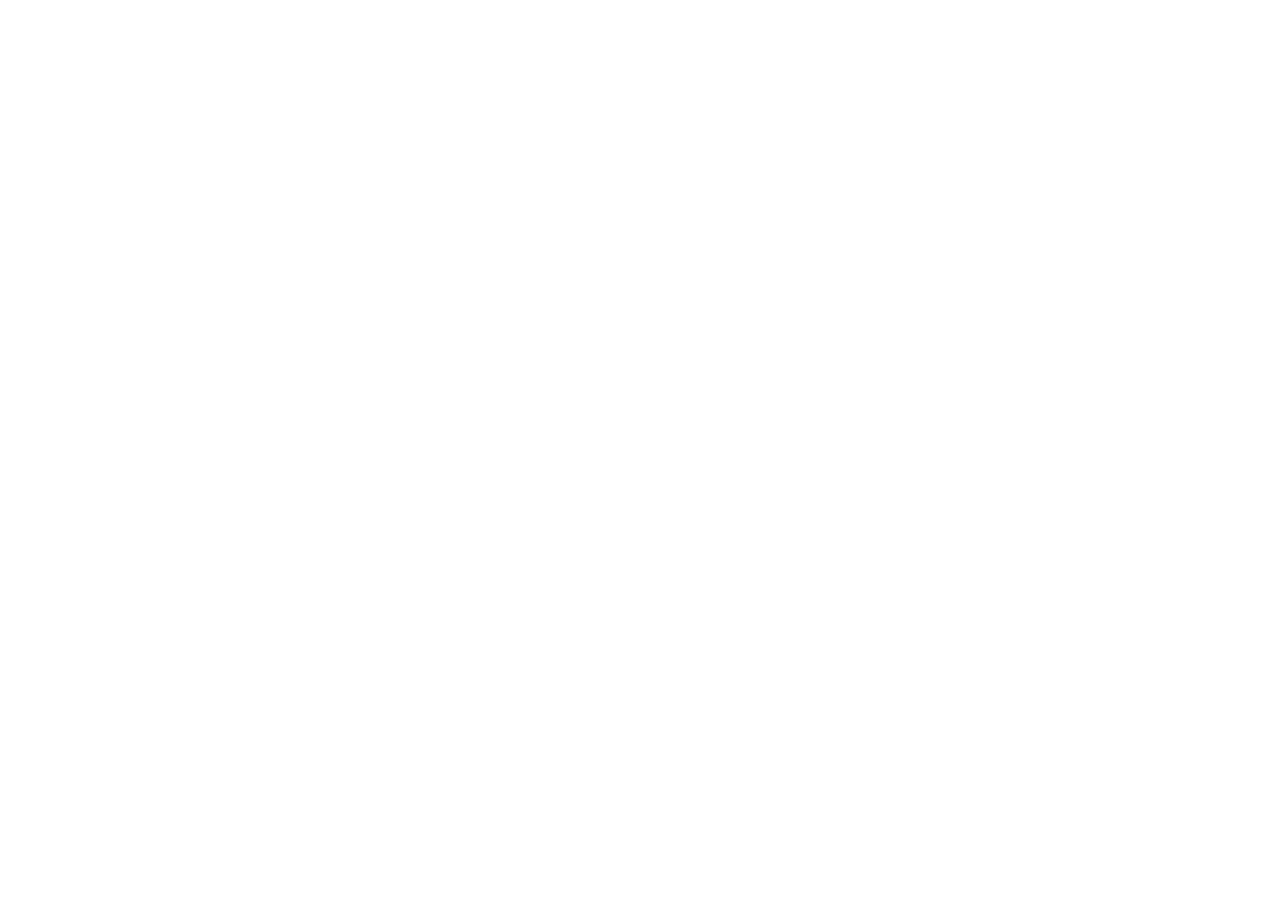
==== edit.html @ 79cce9a6 "Initial commit." ====
<!DOCTYPE html>
<html lang="en">
<head>
    <meta charset="UTF-8">
    <meta name="viewport" content="width=device-width, initial-scale=1.0">
    <title>Document</title>
    <link rel="stylesheet" href="style.css">
</head>
<body>
    <script type="module" src="StudyCard.js"></script>
    <script type="module" src="Bin.js"></script>
    <script type="module" src="Deck.js"></script>
    <script type="module" src="LeitnerSystem.js"></script>
    <script type="module" src="script.js"></script>
</body>
</html>
---- style.css ----
body {
    font-family: Arial, sans-serif;
    text-align: center;
}

.item-button{
    color: white;
    background-color: rgb(70,95,238);
    width: 200px;
    height: 200px;
    border-radius: 20px;
    margin-left: 10px;
    margin-right: 10px;
    margin-bottom: 25px;
}

.item-button:hover {
    background-color: rgb(55,76,193);
    width: 190px;
    height: 190px;
    margin-left: 15px;
    margin-right: 15px;
    margin-bottom: 35px;
}
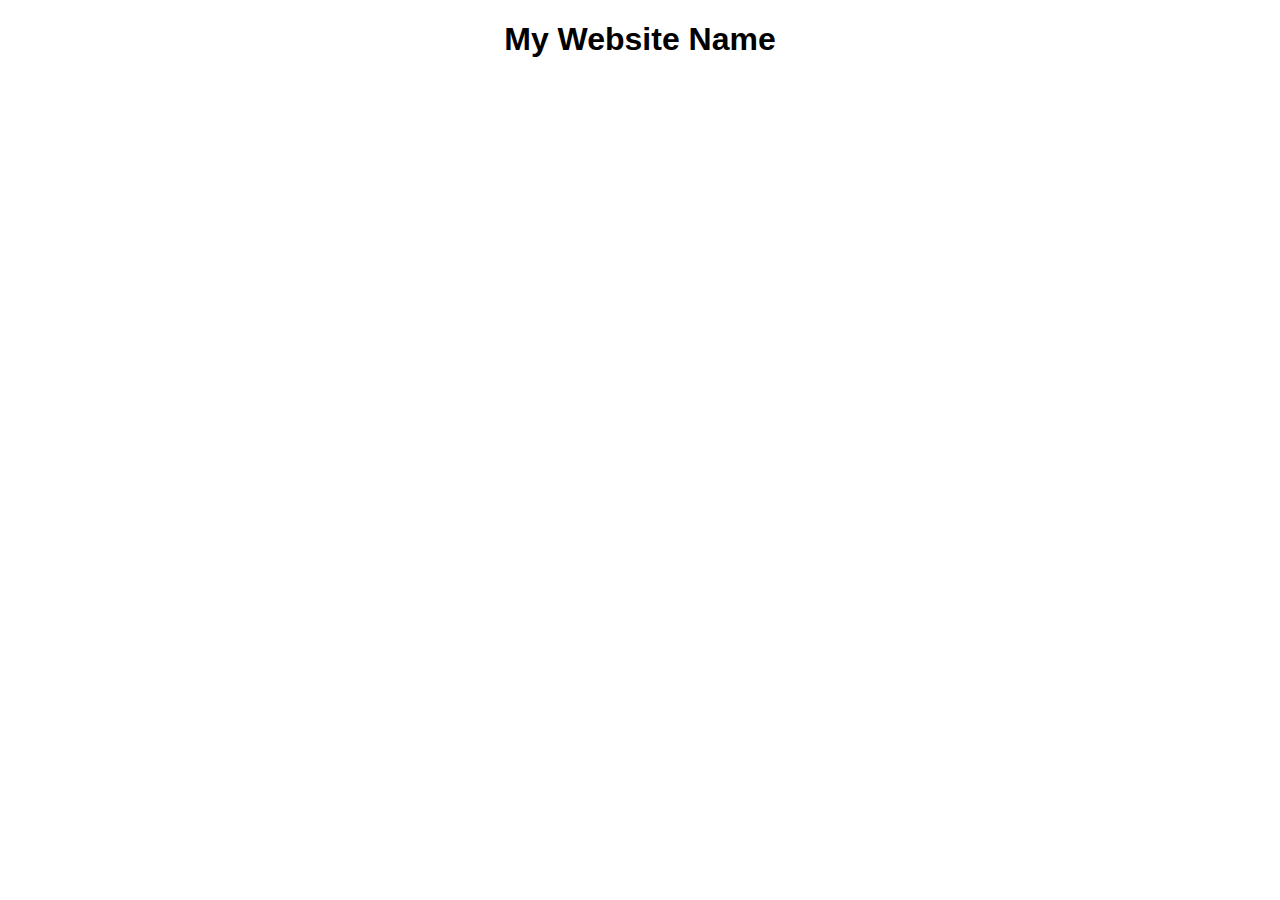
==== commit 782c6856: "added banner" ====
--- a/edit.html
+++ b/edit.html
@@ -1,16 +1,19 @@
 <!DOCTYPE html>
 <html lang="en">
-<head>
-    <meta charset="UTF-8">
-    <meta name="viewport" content="width=device-width, initial-scale=1.0">
+  <head>
+    <meta charset="UTF-8" />
+    <meta name="viewport" content="width=device-width, initial-scale=1.0" />
     <title>Document</title>
-    <link rel="stylesheet" href="style.css">
-</head>
-<body>
+    <link rel="stylesheet" href="style.css" />
+  </head>
+  <body>
     <script type="module" src="StudyCard.js"></script>
     <script type="module" src="Bin.js"></script>
     <script type="module" src="Deck.js"></script>
     <script type="module" src="LeitnerSystem.js"></script>
     <script type="module" src="script.js"></script>
-</body>
-</html>+    <div class="banner">
+      <h1>My Website Name</h1>
+    </div>
+  </body>
+</html>
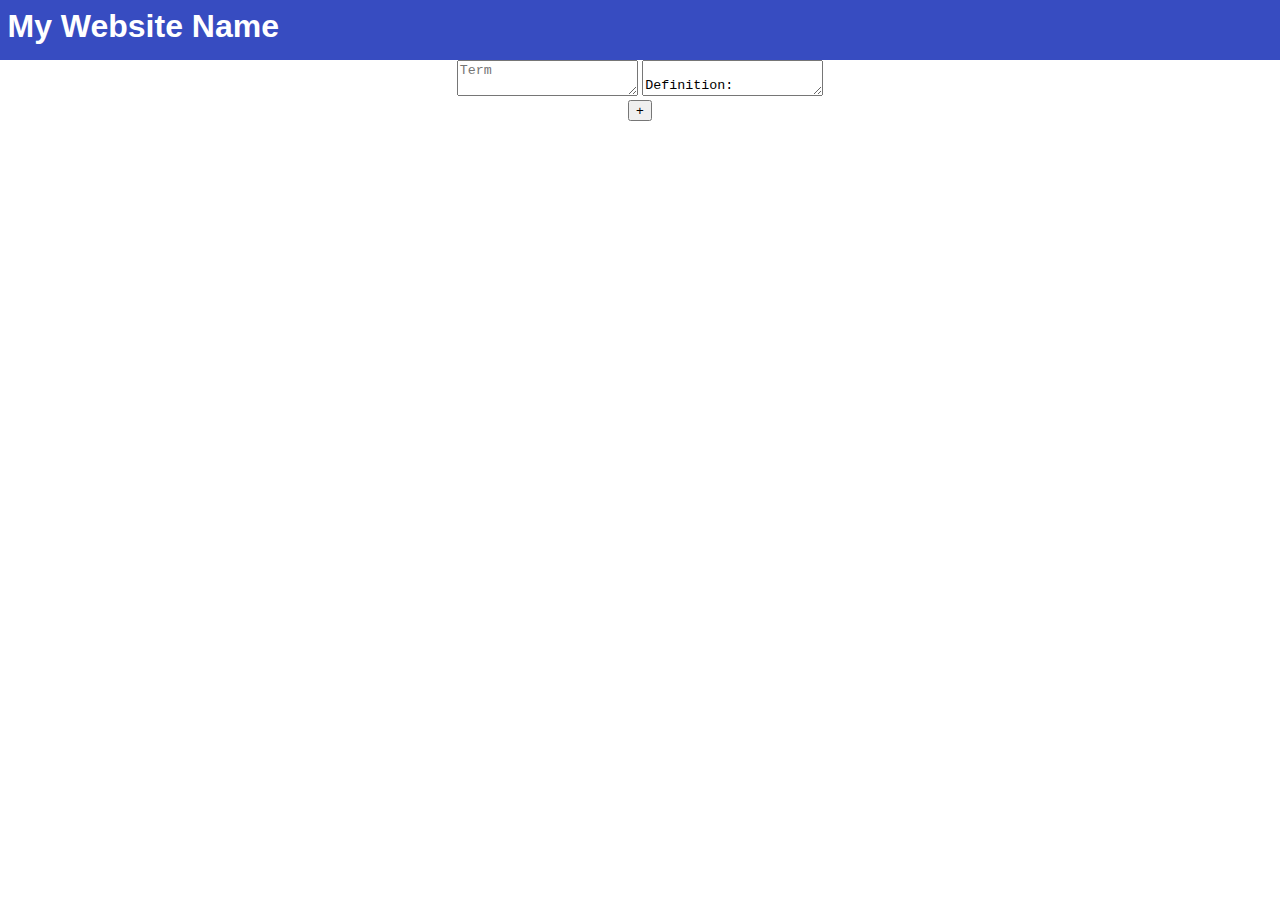
==== commit c2e306ea: "Added input section." ====
--- a/edit.html
+++ b/edit.html
@@ -15,5 +15,18 @@
     <div class="banner">
       <h1>My Website Name</h1>
     </div>
+    <div id="card_edit_layout">
+      <div id="card_editor">
+        <div class="two-column">
+          <textarea class="Term" placeholder="Term" id="1"></textarea>
+          <textarea class="Definition" placeholder="Definition" id="1">
+            Definition: </textarea
+          >
+        </div>
+      </div>
+      <div class="add_button">
+        <button id="card_add_button">+</button>
+      </div>
+    </div>
   </body>
 </html>
--- a/style.css
+++ b/style.css
@@ -1,24 +1,82 @@
+:root{
+    --primary-color1: rgb(70,95,238);
+    --primary-color2: rgb(55,76,193);
+    --primary-color3: rgb(177, 209, 239);
+    --accent-color1: rgb(27, 199, 127);
+    --accent-color2:  rgb(23, 166, 106);
+    --highlight-color1: rgb(249, 135, 107);
+    --highlight-color2: rgb(244, 90, 72);
+}
+
 body {
     font-family: Arial, sans-serif;
     text-align: center;
+    margin: 0;
 }
 
-.item-button{
+h1 {
+    padding: 7.5px;
+    margin: 0;
+    align-items: center;
+    text-align: left;
+    background-color: var(--primary-color2);
     color: white;
-    background-color: rgb(70,95,238);
+    width: 100%;
+    height: 45px;
+}
+
+.card {
+    width: max(65vw, 200px); /* 50% of viewport width, max 300px */
+    height: max(32vw, 112.5px); /* Keeps aspect ratio */
+    background-color: var(--primary-color3);
+    display: flex;
+    justify-content: center;
+    align-items: center;
+    font-size: 2.3rem;/* Alter later to scale down if text exceeds div*/
+    font-family: 'Trebuchet MS', sans-serif;
+    border-radius: max(2vw,12px);
+    box-shadow: 0 4px 8px rgba(0, 0, 0, 0.2);
+}
+
+.bin-button{
+    color: white;
+    background-color: var(--primary-color2);
     width: 200px;
     height: 200px;
     border-radius: 20px;
     margin-left: 10px;
     margin-right: 10px;
     margin-bottom: 25px;
+    font-size: 15px;
 }
 
-.item-button:hover {
-    background-color: rgb(55,76,193);
+.bin-button:hover {
+    background-color: var(--primary-color2);
     width: 190px;
     height: 190px;
     margin-left: 15px;
     margin-right: 15px;
     margin-bottom: 35px;
 }
+
+.select-button {
+    color: white;
+    background-color: var(--accent-color1);
+    width: 450px;
+    height: 450px;
+    border-radius: 45px;
+    margin-left: 30px;
+    margin-right: 30px;
+    margin-bottom: 25px;
+    font-size: 60px;
+}
+
+.select-button:hover {
+    background-color: var(--accent-color2);
+    width: 440px;
+    height: 440px;
+    margin-left: 35px;
+    margin-right: 35px;
+    margin-bottom: 35px;
+    font-size: 58.666px;
+}
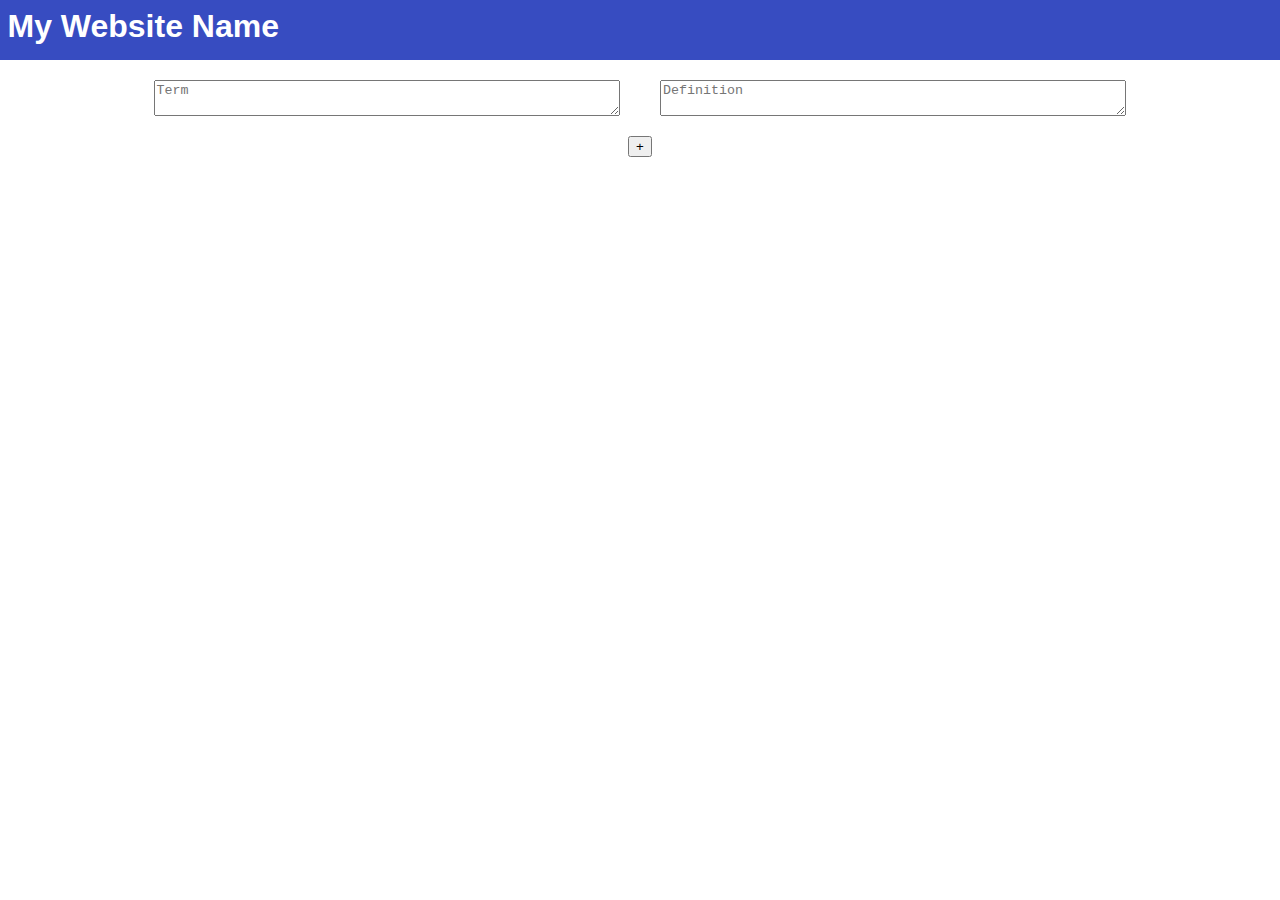
==== commit 2ebb3ea9: "Fixed scripting errors." ====
--- a/edit.html
+++ b/edit.html
@@ -19,9 +19,11 @@
       <div id="card_editor">
         <div class="two-column">
           <textarea class="Term" placeholder="Term" id="1"></textarea>
-          <textarea class="Definition" placeholder="Definition" id="1">
-            Definition: </textarea
-          >
+          <textarea
+            class="Definition"
+            placeholder="Definition"
+            id="1"
+          ></textarea>
         </div>
       </div>
       <div class="add_button">
--- a/style.css
+++ b/style.css
@@ -38,6 +38,16 @@
     box-shadow: 0 4px 8px rgba(0, 0, 0, 0.2);
 }
 
+.two-column{
+    display: grid;
+    gap: 40px;
+    padding-left: 12%;
+    padding-right: 12%;
+    padding-top: 20px;
+    padding-bottom: 20px;
+    grid-template-columns: 1fr 1fr;
+}
+
 .bin-button{
     color: white;
     background-color: var(--primary-color2);
@@ -59,7 +69,7 @@
     margin-bottom: 35px;
 }
 
-.select-button {
+.select-button {/* alter sizes to percentage values */
     color: white;
     background-color: var(--accent-color1);
     width: 450px;
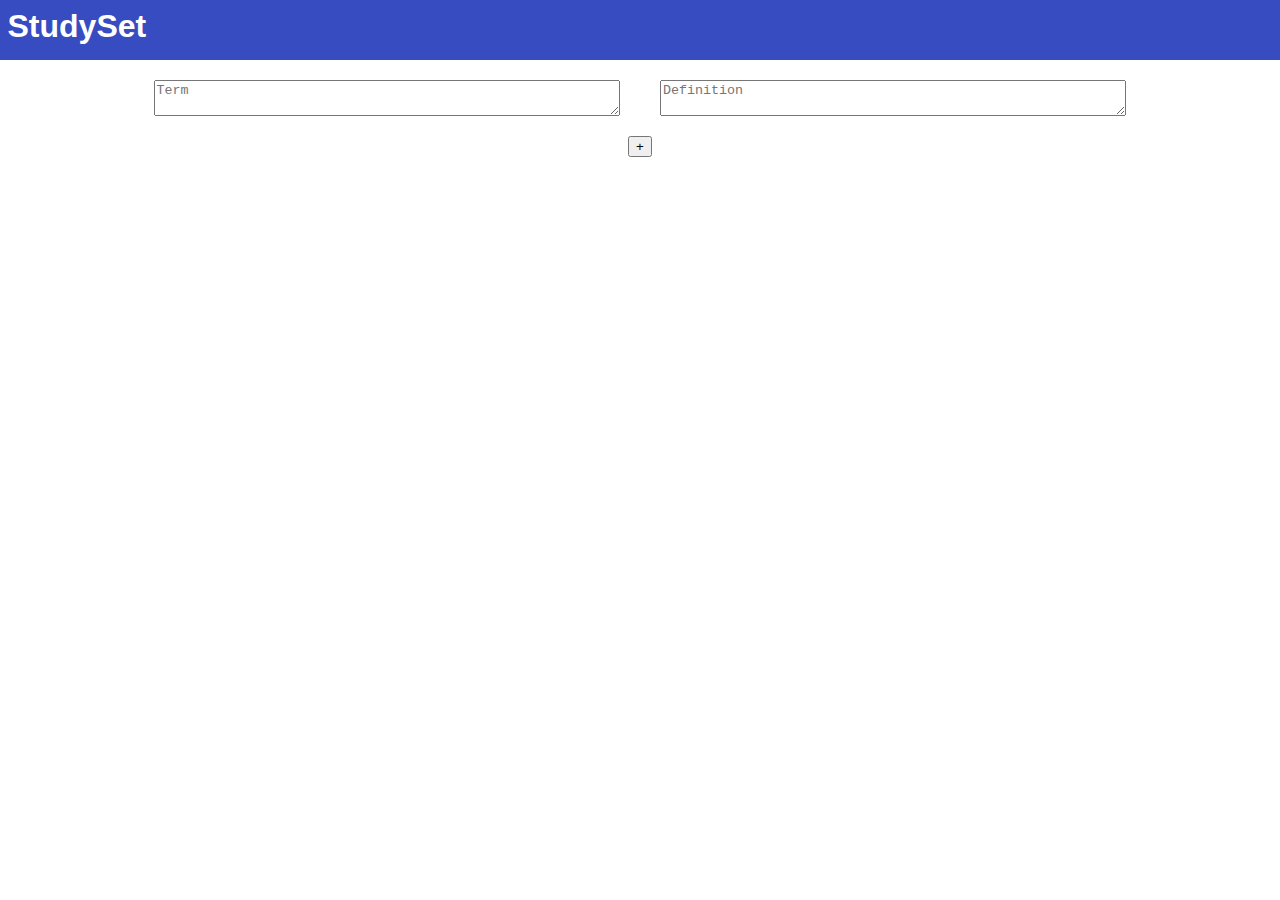
==== commit 77c9bf2f: "Changed title in banner." ====
--- a/edit.html
+++ b/edit.html
@@ -13,7 +13,7 @@
     <script type="module" src="LeitnerSystem.js"></script>
     <script type="module" src="script.js"></script>
     <div class="banner">
-      <h1>My Website Name</h1>
+      <h1>StudySet</h1>
     </div>
     <div id="card_edit_layout">
       <div id="card_editor">
--- a/style.css
+++ b/style.css
@@ -25,6 +25,122 @@
     height: 45px;
 }
 
+.modal{
+    position: fixed;
+    top: 50%;
+    left: 50%;
+    transform: translate(-50%, -50%) scale(0);
+    transition: 200ms ease-in-out;
+    border: 5px solid;
+    border-color:  var(--primary-color2);
+    border-radius: 15px;
+    background-color: var(--primary-color1);
+    z-index: 10;
+    width: 500px;
+    max-width: 80%;
+    height: 300px;
+    max-height: 50%;
+}
+.modal.active{
+    transform: translate(-50%, -50%) scale(1);
+}
+
+.modal-header{
+    padding: 10px 15px;
+    display: flex;
+    justify-content: space-between;
+    align-items: center;
+    border-bottom: 5px solid;
+    border-color: var(--primary-color2);
+}
+.modal-header .modal-title{
+    color: white;
+    font-weight: bold;
+}
+
+.modal-input{
+    background-color: var(--highlight-color1);
+    border: 6px solid;
+    border-radius: 10px;
+    border-color: var(--highlight-color2);
+    color: white;
+}
+
+.close-button{
+    background-color: var(--primary-color1);
+    border: 6px solid;
+    border-radius: 10px;
+    border-color: var(--primary-color2);
+    color: black;
+    font-weight: bold;
+    font-size: 1.25rem;
+}
+.close-button:hover{
+    background-color: var(--highlight-color1);
+    border: 6px solid;
+    border-radius: 10px;
+    border-color: var(--highlight-color2);
+    color: black;
+    font-weight: bold;
+    font-size: 1.25rem;
+}
+
+.submit{
+    background-color: var(--highlight-color1);
+    border: 6px solid;
+    border-radius: 10px;
+    border-color: var(--highlight-color2);
+    width: 30%;
+    max-width: 120px;
+    height: 15%;
+    max-height: 60px;
+    color: white;
+}
+
+.modal-body{
+    padding: 10px 15px;
+}
+
+#overlay{
+    position: fixed;
+    opacity: 0;
+    top: 0;
+    left: 0;
+    right: 0;
+    bottom: 0;
+    background-color: rgb(0,0,0,.5);
+    pointer-events: none;
+    transition: 200ms ease-in-out;
+}
+
+#overlay.active{
+    pointer-events: all;
+    opacity: 1;
+}
+
+
+.select-button {/* alter sizes to percentage values */
+    color: white;
+    background-color: var(--accent-color1);
+    width: 35%;
+    max-width: 425px;
+    aspect-ratio: 1/1;
+    border-radius: 45px;
+    margin-left: 30px;
+    margin-right: 30px;
+    margin-bottom: 25px;
+    font-size: 60px;
+}
+
+.select-button:hover {
+    background-color: var(--accent-color2);
+    transform: scale(.98);
+    font-size: 58.666px;
+}
+
+
+
+
 .card {
     width: max(65vw, 200px); /* 50% of viewport width, max 300px */
     height: max(32vw, 112.5px); /* Keeps aspect ratio */
@@ -38,6 +154,10 @@
     box-shadow: 0 4px 8px rgba(0, 0, 0, 0.2);
 }
 
+
+
+
+
 .two-column{
     display: grid;
     gap: 40px;
@@ -50,7 +170,7 @@
 
 .bin-button{
     color: white;
-    background-color: var(--primary-color2);
+    background-color: var(--primary-color1);
     width: 200px;
     height: 200px;
     border-radius: 20px;
@@ -62,31 +182,6 @@
 
 .bin-button:hover {
     background-color: var(--primary-color2);
-    width: 190px;
-    height: 190px;
-    margin-left: 15px;
-    margin-right: 15px;
-    margin-bottom: 35px;
+    transform: scale(0.95); 
 }
 
-.select-button {/* alter sizes to percentage values */
-    color: white;
-    background-color: var(--accent-color1);
-    width: 450px;
-    height: 450px;
-    border-radius: 45px;
-    margin-left: 30px;
-    margin-right: 30px;
-    margin-bottom: 25px;
-    font-size: 60px;
-}
-
-.select-button:hover {
-    background-color: var(--accent-color2);
-    width: 440px;
-    height: 440px;
-    margin-left: 35px;
-    margin-right: 35px;
-    margin-bottom: 35px;
-    font-size: 58.666px;
-}
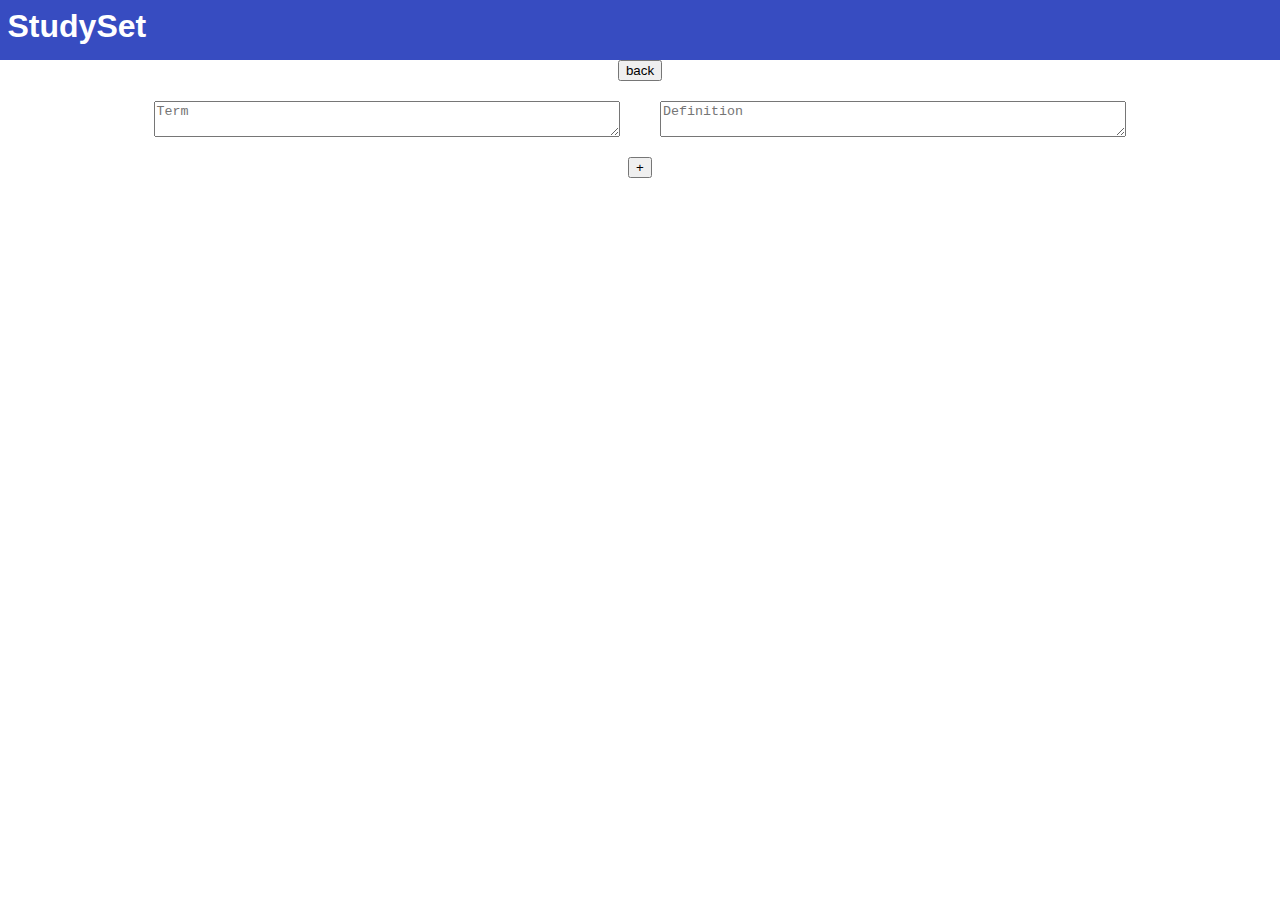
==== commit 1424abb9: "Added back buttons" ====
--- a/edit.html
+++ b/edit.html
@@ -14,6 +14,11 @@
     <script type="module" src="script.js"></script>
     <div class="banner">
       <h1>StudySet</h1>
+    </div>
+    <div class="back_button_container">
+      <button class="back-button" onClick="window.location.href = 'index.html'">
+        back
+      </button>
     </div>
     <div id="card_edit_layout">
       <div id="card_editor">
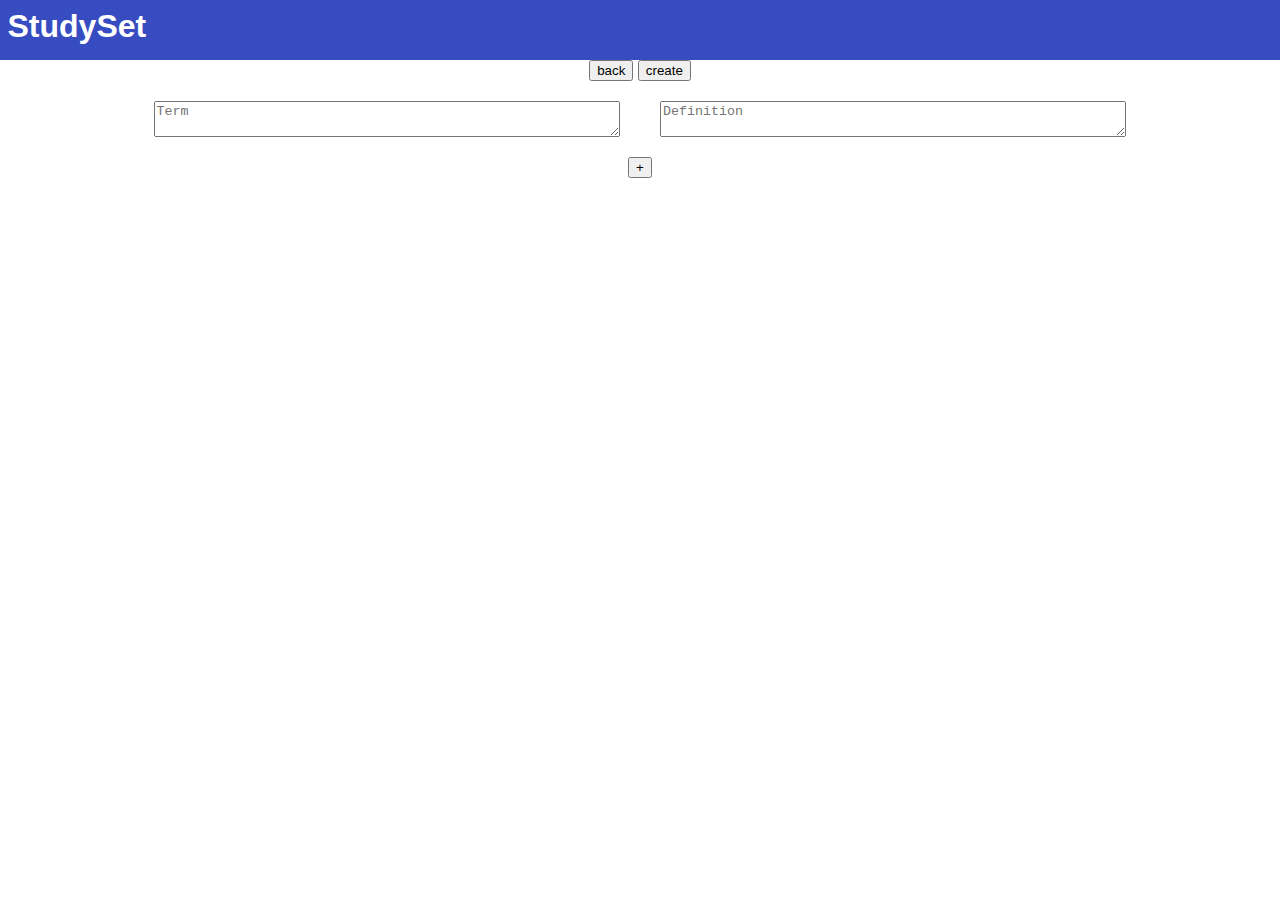
==== commit 3cfa5144: "Added 'create' button." ====
--- a/edit.html
+++ b/edit.html
@@ -19,6 +19,12 @@
       <button class="back-button" onClick="window.location.href = 'index.html'">
         back
       </button>
+      <button
+        class="create-button"
+        onClick="window.location.href = 'study.html'"
+      >
+        create
+      </button>
     </div>
     <div id="card_edit_layout">
       <div id="card_editor">
